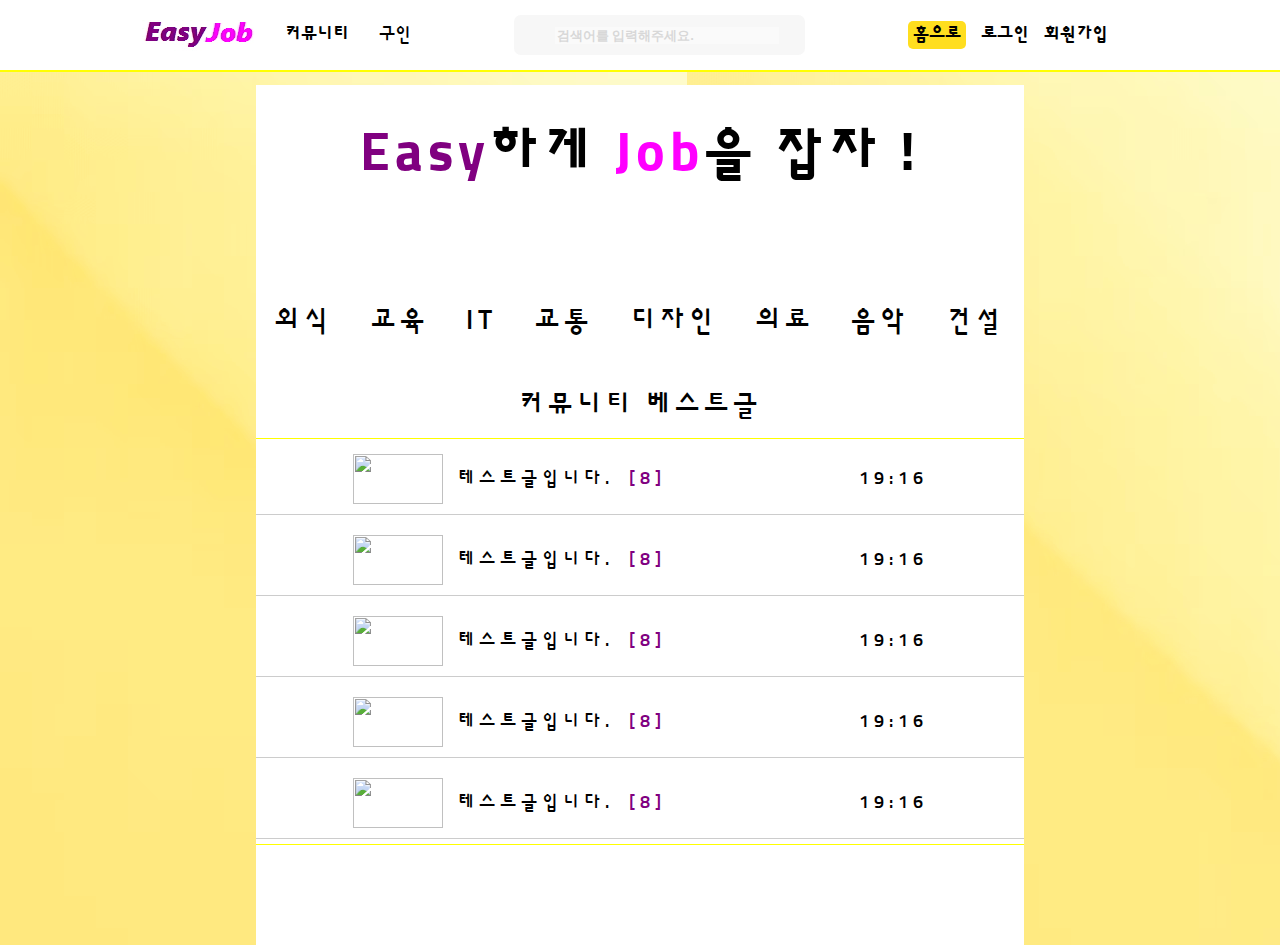
==== index.html @ 1af18ded "added in mob index.html" ====
<!DOCTYPE html>
<html lang="en">
  <head>
    <meta charset="UTF-8" />
    <meta http-equiv="X-UA-Compatible" content="IE=edge" />
    <meta name="viewport" content="width=device-width, initial-scale=1.0" />
    <title>Easy Job</title>
    <link rel="stylesheet" href="css/index.css"/>
    <link rel="stylesheet" href="css/header.css"/>
    <link rel="icon" href="img/favicon/favicon-16x16.png" sizes="16x16" />
    <link rel="icon" href="img/favicon/favicon-32x32.png" sizes="32x32" />
    <link rel="icon" href="img/favicon/android-icon-48x48.png" sizes="48x48" />
    <link rel="preconnect" href="https://fonts.googleapis.com" />
    <link rel="preconnect" href="https://fonts.gstatic.com" crossorigin />
    <link
      href="https://fonts.googleapis.com/css2?family=Sunflower:wght@700&display=swap"
      rel="stylesheet"
    />
  </head>
  <body>
    <!-- PC 화면 -->
    <section id="pc">
      <header class="ej__header">
        <div class="ej__logocommunity">
          <img class="ej__logo" src="img/logo/logo.svg" />
          <a href="community.html"><span class="ej__community">커뮤니티</span></a>
          <a href="employ.html"><span class="ej__employ">구인</span></a>
        </div>
        <div class="ej__searchbar">
          <input
            type="text"
            class="ej__searchbar__input"
            placeholder="검색어를 입력해주세요."
          />
          <i class="fa-solid fa-magnifying-glass fa-xl"></i>
        </div>
        <div class="ej__rightnav">
          <a href="index.html"><span class="ej__rightnav__home">홈으로</span></a>
          <span class="ej__rightnav__login">로그인</span>
          <span>회원가입</span>
        </div>
      </header>
      <main class="ej__main">
        <div class="ej__main__wrap">
          <div class="ej__main__introduce">
            <h1>
              <span class="ej__main__introduce--purple">Easy</span>하게
              <span class="ej__main__introduce--pink">Job</span>을 잡자 !
            </h1>
          </div>
          <div class="ej__main__jobs">
            <div class="ej__main__job">
              <i class="fa-solid fa-burger fa-xl"></i>
              <a href="recruit.html"><div class="ej__main__job--name">외식</div></a>
            </div>
            <div class="ej__main__job">
              <i class="fa-solid fa-school fa-xl"></i>
              <a href="#"><div class="ej__main__job--name">교육</div></a>
            </div>
            <div class="ej__main__job">
              <i class="fa-solid fa-computer fa-xl"></i>
              <a href="#"><div class="ej__main__job--name">IT</div></a>
            </div>
            <div class="ej__main__job">
              <i class="fa-solid fa-car fa-xl"></i>
              <a href="#"><div class="ej__main__job--name">교통</div></a>
            </div>
            <div class="ej__main__job">
              <i class="fa-solid fa-pen-nib fa-xl"></i>
              <a href="#"><div class="ej__main__job--name">디자인</div></a>
            </div>
            <div class="ej__main__job">
              <i class="fa-solid fa-hospital fa-xl"></i>
              <a href="#"><div class="ej__main__job--name">의료</div></a>
            </div>
            <div class="ej__main__job">
              <i class="fa-solid fa-microphone fa-xl"></i>
              <a href="#"><div class="ej__main__job--name">음악</div></a>
            </div>
            <div class="ej__main__job">
              <i class="fa-solid fa-person-digging fa-xl"></i>
              <a href="#"><div class="ej__main__job--name">건설</div></a>
            </div>
          </div>
          <div class="ej__main__community">
            <div class="ej__main__community__text">커뮤니티 베스트글</div>
            <div class="ej__main__community__hotboards">
              <div class="ej__main__community__hotboard">
                <div class="ej__main__community__left">
                  <img src="https://images.mypetlife.co.kr/content/uploads/2023/03/30102638/AdobeStock_353263548-1024x683.jpeg"
                  class="ej__main__community__left__img">
                  <span class="ej__main__community__left__title">테스트글입니다.</span>
                  <span class="ej__main__community__left__repcnt">[8]</span>
                </div>
                <div class="ej__main__community__right">
                  <span class="ej__main__community__right__time">19:16</span>
                </div>
              </div>
              <div class="ej__main__community__hotboard">
                <div class="ej__main__community__left">
                  <img src="https://images.mypetlife.co.kr/content/uploads/2023/03/30102638/AdobeStock_353263548-1024x683.jpeg"
                  class="ej__main__community__left__img">
                  <span class="ej__main__community__left__title">테스트글입니다.</span>
                  <span class="ej__main__community__left__repcnt">[8]</span>
                </div>
                <div class="ej__main__community__right">
                  <span class="ej__main__community__right__time">19:16</span>
                </div>
              </div>
              <div class="ej__main__community__hotboard">
                <div class="ej__main__community__left">
                  <img src="https://images.mypetlife.co.kr/content/uploads/2023/03/30102638/AdobeStock_353263548-1024x683.jpeg"
                  class="ej__main__community__left__img">
                  <span class="ej__main__community__left__title">테스트글입니다.</span>
                  <span class="ej__main__community__left__repcnt">[8]</span>
                </div>
                <div class="ej__main__community__right">
                  <span class="ej__main__community__right__time">19:16</span>
                </div>
              </div>
              <div class="ej__main__community__hotboard">
                <div class="ej__main__community__left">
                  <img src="https://images.mypetlife.co.kr/content/uploads/2023/03/30102638/AdobeStock_353263548-1024x683.jpeg"
                  class="ej__main__community__left__img">
                  <span class="ej__main__community__left__title">테스트글입니다.</span>
                  <span class="ej__main__community__left__repcnt">[8]</span>
                </div>
                <div class="ej__main__community__right">
                  <span class="ej__main__community__right__time">19:16</span>
                </div>
              </div>
              <div class="ej__main__community__hotboard">
                <div class="ej__main__community__left">
                  <img src="https://images.mypetlife.co.kr/content/uploads/2023/03/30102638/AdobeStock_353263548-1024x683.jpeg"
                  class="ej__main__community__left__img">
                  <span class="ej__main__community__left__title">테스트글입니다.</span>
                  <span class="ej__main__community__left__repcnt">[8]</span>
                </div>
                <div class="ej__main__community__right">
                  <span class="ej__main__community__right__time">19:16</span>
                </div>
              </div>
             
          </div>
        </div>
        
      </main>
    </section>

    <!--MOBILE 화면 -->
    <section id="mob">
      <header class="ej__header">
        <div class="ej__logocommunity">
          <input type="checkbox" id="menuicon">
          <label for="menuicon">
            <span></span><span></span><span></span>
          </label>
          <div class="sidebar">
            <div class="sidebarwrap">
              <div class="sidebar__login">로그인을 해주세요</div>
              <div class="sidebar__signup">회원가입</div>
              <a href="community.html">
              <div class="sidebar__community">커뮤니티</div></a>
              <div class="sidebar__employ">구인</div> 
            </div> 
          </div>
          <img class="ej__logo" src="img/logo/logo.svg" />
        </div>
        <div class="ej__searchbar--mob">
          <i class="fa-solid fa-magnifying-glass fa-xl"></i>
        </div>
      </header>
      <main class="ej__main">
        <div class="ej__main__wrap">
          <div class="ej__main__introduce">
            <h1 class="ej__main__introduce--text">
              <span class="ej__main__introduce--purple">Easy</span>하게
              <span class="ej__main__introduce--pink">Job</span>을 잡자 !
            </h1>
          </div>
          <div class="ej__main__jobs">
            <div class="ej__main__job">
              <i class="fa-solid fa-burger fa-xl"></i>
              <a href="recruit.html"><div class="ej__main__job--name">외식</div></a>
            </div>
            <div class="ej__main__job">
              <i class="fa-solid fa-school fa-xl"></i>
              <a href="#"><div class="ej__main__job--name">교육</div></a>
            </div>
            <div class="ej__main__job">
              <i class="fa-solid fa-computer fa-xl"></i>
              <a href="#"><div class="ej__main__job--name">IT</div></a>
            </div>
            <div class="ej__main__job">
              <i class="fa-solid fa-car fa-xl"></i>
              <a href="#"><div class="ej__main__job--name">교통</div></a>
            </div>
            <div class="ej__main__job">
              <i class="fa-solid fa-pen-nib fa-xl"></i>
              <a href="#"><div class="ej__main__job--name">디자인</div></a>
            </div>
            <div class="ej__main__job">
              <i class="fa-solid fa-hospital fa-xl"></i>
              <a href="#"><div class="ej__main__job--name">의료</div></a>
            </div>
            <div class="ej__main__job">
              <i class="fa-solid fa-microphone fa-xl"></i>
              <a href="#"><div class="ej__main__job--name">음악</div></a>
            </div>
            <div class="ej__main__job">
              <i class="fa-solid fa-person-digging fa-xl"></i>
              <a href="#"><div class="ej__main__job--name">건설</div></a>
            </div>
          </div>
          <div class="ej__main__community">
            <div class="ej__main__community__text">커뮤니티 베스트글</div>
            <div class="ej__main__community__hotboards">
              <div class="ej__main__community__hotboard">
                <div class="ej__main__community__left">
                  <img src="https://images.mypetlife.co.kr/content/uploads/2023/03/30102638/AdobeStock_353263548-1024x683.jpeg"
                  class="ej__main__community__left__img">
                  <span class="ej__main__community__left__title">테스트글입니다.</span>
                  <span class="ej__main__community__left__repcnt">[8]</span>
                </div>
                <div class="ej__main__community__right">
                  <span class="ej__main__community__right__time">19:16</span>
                </div>
              </div>
              <div class="ej__main__community__hotboard">
                <div class="ej__main__community__left">
                  <img src="https://images.mypetlife.co.kr/content/uploads/2023/03/30102638/AdobeStock_353263548-1024x683.jpeg"
                  class="ej__main__community__left__img">
                  <span class="ej__main__community__left__title">테스트글입니다.</span>
                  <span class="ej__main__community__left__repcnt">[8]</span>
                </div>
                <div class="ej__main__community__right">
                  <span class="ej__main__community__right__time">19:16</span>
                </div>
              </div>
              <div class="ej__main__community__hotboard">
                <div class="ej__main__community__left">
                  <img src="https://images.mypetlife.co.kr/content/uploads/2023/03/30102638/AdobeStock_353263548-1024x683.jpeg"
                  class="ej__main__community__left__img">
                  <span class="ej__main__community__left__title">테스트글입니다.</span>
                  <span class="ej__main__community__left__repcnt">[8]</span>
                </div>
                <div class="ej__main__community__right">
                  <span class="ej__main__community__right__time">19:16</span>
                </div>
              </div>
              <div class="ej__main__community__hotboard">
                <div class="ej__main__community__left">
                  <img src="https://images.mypetlife.co.kr/content/uploads/2023/03/30102638/AdobeStock_353263548-1024x683.jpeg"
                  class="ej__main__community__left__img">
                  <span class="ej__main__community__left__title">테스트글입니다.</span>
                  <span class="ej__main__community__left__repcnt">[8]</span>
                </div>
                <div class="ej__main__community__right">
                  <span class="ej__main__community__right__time">19:16</span>
                </div>
              </div>
              <div class="ej__main__community__hotboard">
                <div class="ej__main__community__left">
                  <img src="https://images.mypetlife.co.kr/content/uploads/2023/03/30102638/AdobeStock_353263548-1024x683.jpeg"
                  class="ej__main__community__left__img">
                  <span class="ej__main__community__left__title">테스트글입니다.</span>
                  <span class="ej__main__community__left__repcnt">[8]</span>
                </div>
                <div class="ej__main__community__right">
                  <span class="ej__main__community__right__time">19:16</span>
                </div>
              </div>
          </div>
        </div>
        
      </main>
    </section>
  </body>
  <script
    src="https://kit.fontawesome.com/cbc86f8bd3.js"
    crossorigin="anonymous"
  ></script>
</html>
---- css/index.css ----
html{
    font-size: 18px;
}

body{
    background-image: url('../img/background/yellow.avif');
    font-family: 'Sunflower', sans-serif;
    margin: 0;
    display: flex;
    flex-direction: column;
    height: 100vh;
}

a{
    text-decoration: none;
    color: black;
}

/* Main 시작 */

.ej__main{
    display: flex;
    justify-content: center;
    width: 100%;
    height: auto;
    position: relative;
    z-index: 1;
    top:165px;
}

.ej__main__wrap{
    margin-top: -80px;
    letter-spacing: 5px;
    font-size: 1.5em;
    text-align: center;
    display: flex;
    flex-direction: column;
    justify-content: center;
    width: 60%;
    background-color: white;
}

.ej__main__introduce--purple{
    color: purple;
}

.ej__main__introduce--pink{
    color: magenta;
}

.ej__main__jobs{
    margin-top: 50px;
    display: flex;
    justify-content: space-around;
    align-items: center;
}

.ej__main__job{
    display: flex;
    flex-direction: column;
    justify-content: center;
    align-items: center;
}

.ej__main__job:hover{
    transform: scale(1.1);
}

.ej__main__job--name{
    margin-top: 30px;
}

.ej__main__community{
    margin-top: 50px;
    margin-bottom: 100px;
}

.ej__main__community__text{
    margin-bottom: 15px;
}

.ej__main__community__hotboards{
    display: flex;
    flex-direction: column;
    justify-content: center;
    border-top: 1px solid yellow;
    border-bottom: 1px solid yellow;
}

.ej__main__community__hotboard{
    font-size: 1rem;
    margin-top: 5px;
    margin-bottom: 5px;
    width: 100%;
    display: flex;
    justify-content: space-around;
    align-items: center;
    border-bottom: 1px solid rgba(0, 0, 0, 0.2);
}

.ej__main__community__left{
    height: 70px;
    display: flex;
    align-items: center;
}

.ej__main__community__left__img{
    margin-right: 15px;
    width: 90px;
    height: 50px;
}

.ej__main__community__left__title{
    margin-right: 15px;
}

.ej__main__community__left__repcnt{
    color: purple;
}

/* Media Query 시작 */
@media screen and (max-width:944px) {
    #pc{
        display: none;
    }


    .ej__logocommunity{
        margin-left: 15px;
    }


    .ej__main__wrap{
        width: 100%;
        font-size: 1rem;
        margin-top: -90px;
    }


    .ej__main__jobs{
        flex-wrap: wrap;
    }

    .ej__main__job{
        margin: 15px 25px;
    }

    .ej__main__community__hotboards{
        font-size: 0.9rem;
    }


}

@media screen and (min-width:945px) {
    #mob{
        display: none;
    }
}

/* Media Query 끝 */
---- css/header.css ----
html{
    font-size: 18px;
}


/* Header 시작 */

.ej__header{
    position: relative;
    z-index: 2;
    display: flex;
    justify-content: center;
    align-items: center;
    position: fixed;
    background-color: white;
    width: 100%;
    height: 70px;
    border-bottom: 2px solid yellow;
}

.ej__logocommunity{
    display: flex;
    align-items: center;
    height: 40px;
    margin-right: 100px;
}

.ej__logo{
    margin-right: 30px;
}

.ej__community{
    font-weight: bold;
    margin-right: 30px;
}

.ej__searchbar{
    position: relative;
    font-size: 0.8rem;
    border-radius: 10px;
    padding-left: 15px;
    display: flex;
    justify-content: center;
    align-items: center;
    width: 276px;
    height: 40px;
    opacity: 0.5;
    background-color: rgba(0, 0, 0, 0.06);
    margin-right: 100px;
    border: 3px solid white;
}

.ej__searchbar__input{
    width: 80%;
    border: none;
    opacity: 0.5;
    font-weight: bold;
}

.ej__searchbar i{
    position : absolute;
    left: 15px;
    margin-right: 7px;
}

.ej__rightnav{
    font-weight: bold;
    display: flex;
    align-items: center;
    width: 230px;
    height: 40px;
}

.ej__rightnav__home{
    margin-right: 15px;
}

.ej__rightnav__login{
    margin-right: 15px;
}

.ej__searchbar:hover{
    border: 3px solid rgb(255, 222, 31);
}

.ej__rightnav__home{
    border-radius: 5px;
    padding: 5px;
    background-color: rgb(255, 222, 31);
}

.ej__rightnav__home:hover{
    background-color: rgb(231, 231, 4);
}

.fa-bars{
    margin-top: -5px;
    margin-right: 15px;
}

/* Header 끝 */

/* Side menu start*/

input[id="menuicon"]{
    display: none;
}

input[id="menuicon"] + label{
    display: block;
    width: 30px;
    height: 25px;
    position: relative;
    cursor: pointer;
}


input[id="menuicon"] + label span{
    display: block;
    position: absolute;
    width: 100%;
    height: 4px;
    border-radius: 30px;
    background-color: black;
    transition: all .35s;
}

input[id="menuicon"] + label span:nth-child(1){
    top:0;
}


input[id="menuicon"] + label span:nth-child(2){
    top:50%;
    transform: translateY(-50%);
}

input[id="menuicon"] + label span:nth-child(3){
    bottom:0;
}

input[id="menuicon"]:checked + label span:nth-child(1){
    top:50%;
    transform: translateY(-50%) rotate(45deg);
}

input[id="menuicon"]:checked + label span:nth-child(2){
    opacity: 0;
}

input[id="menuicon"]:checked + label span:nth-child(3){
    bottom: 50%;
    transform: translateY(50%) rotate(-45deg);
}

div[class="sidebar"]{
    width: 300px;
    height: 100%;
    background: yellow;
    position : fixed;
    top:0;
    left: -300px;
    z-index: -1;
    transition: all .35s;
}

input[id="menuicon"]:checked + label + div{
    left: 0;
}

.sidebarwrap{
    margin-top: 80px;
    margin-left: 20px;
    display: flex;
    flex-direction: column;
    justify-content: center;
}

.sidebar__login{
    margin-bottom: 30px;
}

.sidebar__signup{
    margin-bottom: 30px;
}

.sidebar__community{
    margin-bottom: 30px;
}

.modal {
    position: fixed;
    top: 0;
    left: 0;

    width: 100%;
    height: 100vh;

    display: none;

    background-color: rgba(0, 0, 0, 0.4);
}

/* Side menu end */

/* Media Query 시작 */
@media screen and (max-width:944px) {

    .ej__header{
        justify-content: space-between;
    }

    .ej__searchbar--mob i{
        margin-right: 15px;
    }

    .ej__logo{
        margin-left: 10px;
        position: absolute;
        left: 45px;
        z-index: -2;
    }



}

@media screen and (min-width:945px) {
    #mob{
        display: none;
    }
}

/* Media Query 끝 */
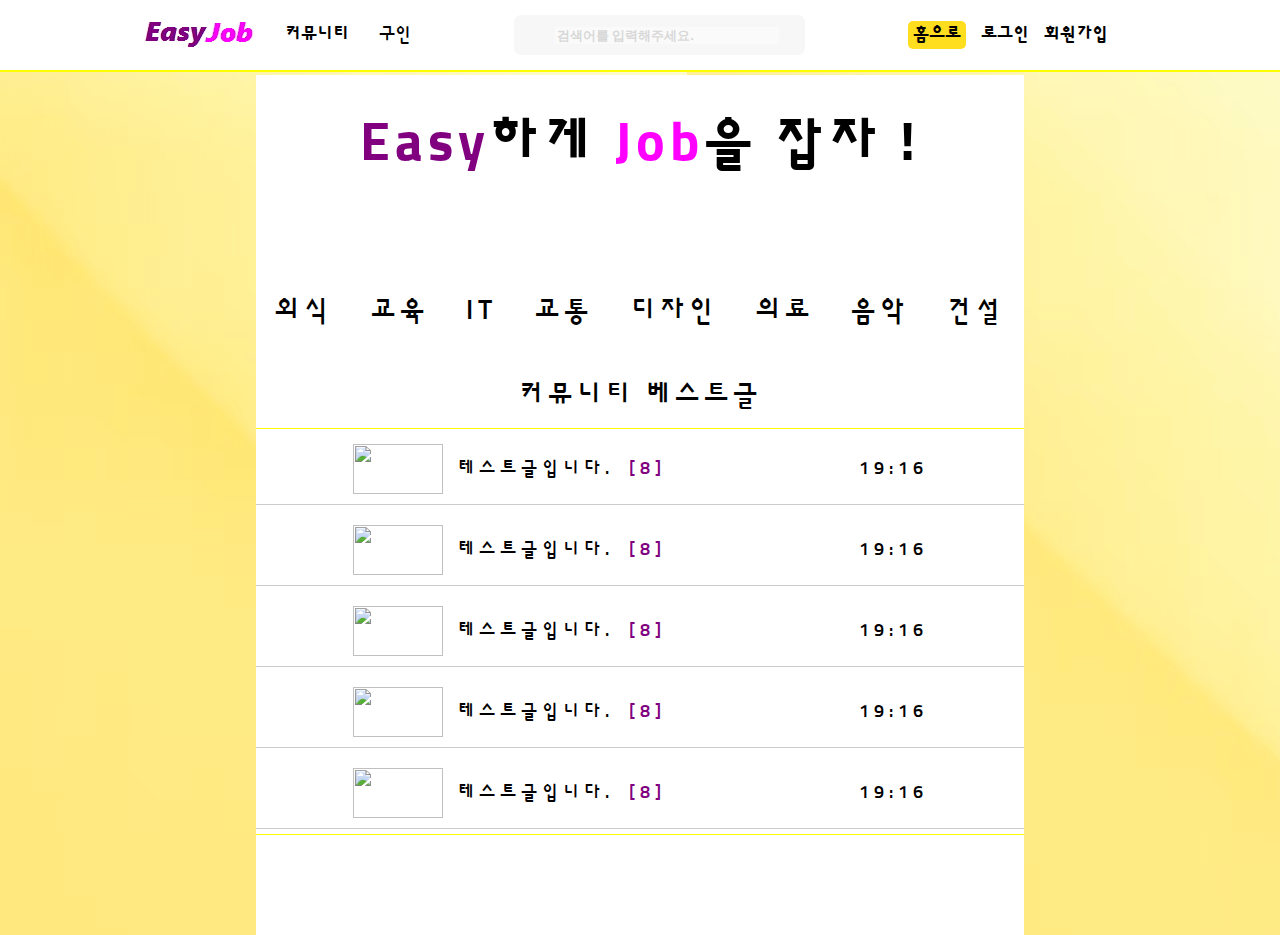
==== commit 8ed23c0a: "mob modal proceeding.." ====
--- a/index.html
+++ b/index.html
@@ -149,6 +149,7 @@
 
     <!--MOBILE 화면 -->
     <section id="mob">
+      <div class="modal"></div>
       <header class="ej__header">
         <div class="ej__logocommunity">
           <input type="checkbox" id="menuicon">
@@ -161,7 +162,7 @@
               <div class="sidebar__signup">회원가입</div>
               <a href="community.html">
               <div class="sidebar__community">커뮤니티</div></a>
-              <div class="sidebar__employ">구인</div> 
+             <a href="employ.html"><div class="sidebar__employ">구인</div></a> 
             </div> 
           </div>
           <img class="ej__logo" src="img/logo/logo.svg" />
@@ -280,4 +281,5 @@
     src="https://kit.fontawesome.com/cbc86f8bd3.js"
     crossorigin="anonymous"
   ></script>
+  <script src="js/header.js"></script>
 </html>
--- a/css/index.css
+++ b/css/index.css
@@ -29,7 +29,7 @@
 }
 
 .ej__main__wrap{
-    margin-top: -80px;
+    margin-top: -90px;
     letter-spacing: 5px;
     font-size: 1.5em;
     text-align: center;
@@ -142,7 +142,7 @@
     }
 
     .ej__main__job{
-        margin: 15px 25px;
+        margin: 15px 30px;
     }
 
     .ej__main__community__hotboards{
--- a/css/header.css
+++ b/css/header.css
@@ -6,8 +6,8 @@
 /* Header 시작 */
 
 .ej__header{
+    z-index: 3;
     position: relative;
-    z-index: 2;
     display: flex;
     justify-content: center;
     align-items: center;
@@ -176,6 +176,7 @@
     justify-content: center;
 }
 
+
 .sidebar__login{
     margin-bottom: 30px;
 }
@@ -189,6 +190,7 @@
 }
 
 .modal {
+    z-index: 3;
     position: fixed;
     top: 0;
     left: 0;
@@ -199,6 +201,10 @@
     display: none;
 
     background-color: rgba(0, 0, 0, 0.4);
+}
+
+.modal.show {
+    display: flex;
 }
 
 /* Side menu end */
